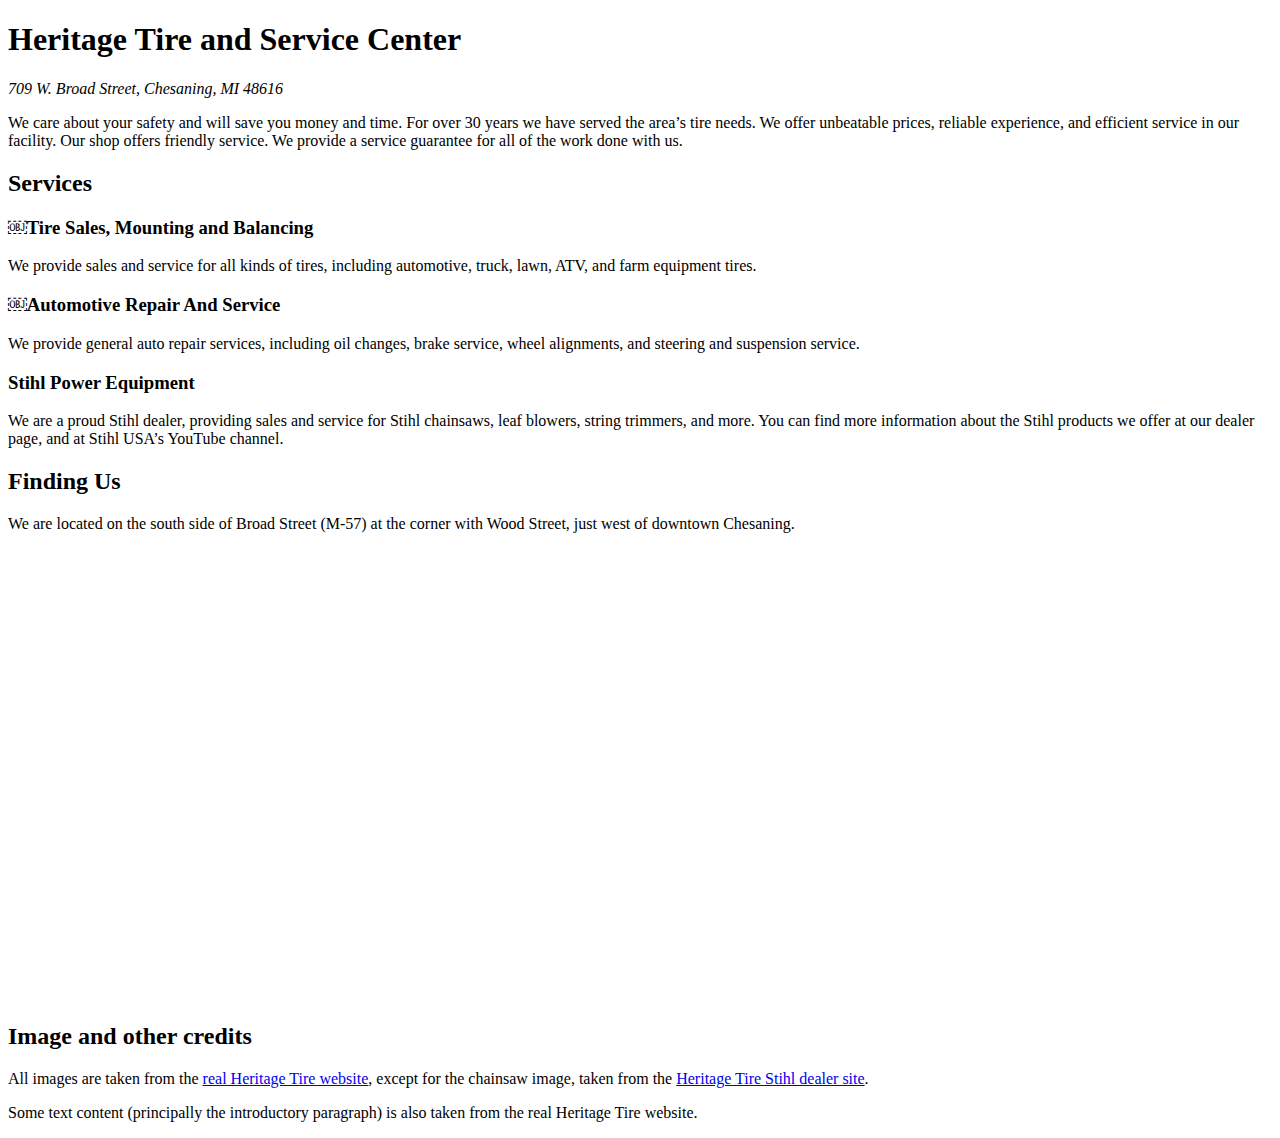
==== hw4/index.html @ fd3a6329 "basic hw4 with text content, layout  and cleansing of the sans-serif plague" ====
<!DOCTYPE html>
<html lang="en">

<head>
	<title>Heritage Tire Service</title>

	<link rel="stylesheet" href="https://stackpath.bootstrapcdn.com/bootstrap/4.1.1/css/bootstrap.min.css" integrity="sha384-WskhaSGFgHYWDcbwN70/dfYBj47jz9qbsMId/iRN3ewGhXQFZCSftd1LZCfmhktB" crossorigin="anonymous" />
	<link rel="stylesheet" href="hw4.css" />

	<meta charset="utf-8" />
	<meta name="viewport" content="width=device-width, initial-scale=1, shrink-to-fit=no" />
</head>

<body>

<header class="container">
	<h1 class="display-4">Heritage Tire and Service Center</h1>
	<address>709 W. Broad Street, Chesaning, MI 48616</address>

	<p class="lead">We care about your safety and will save you money and time. For over 30 years we have served the area’s tire needs. We offer unbeatable prices, reliable experience, and efficient service in our facility. Our shop offers friendly service. We provide a service guarantee for all of the work done with us.</p>
</header>

<article class="container">
	<h2>Services</h2>
	<div class="row">
		<section class="col-sm" id="tires">
		<h3>￼Tire Sales, Mounting and Balancing</h3>
		<p>We provide sales and service for all kinds of tires, including automotive, truck, lawn, ATV, and farm equipment tires.</p>
		</section>

		<section class="col-sm" id="shop">
		<h3>￼Automotive Repair And Service</h3>
		<p>We provide general auto repair services, including oil changes, brake service, wheel alignments, and steering and suspension service.</p>
		</section>

		<section class="col-sm" id="stihl">
		<h3>Stihl Power Equipment</h3>
		<p>We are a proud Stihl dealer, providing sales and service for Stihl chainsaws, leaf blowers, string trimmers, and more. You can find more information about the Stihl products we offer at our dealer page, and at Stihl USA’s YouTube channel.</p>
		</section>
	</div>

	<h2>Finding Us</h2>
	<div class="row">
		<p class="col-sm">We are located on the south side of Broad Street (M-57) at the corner with Wood Street, just west of downtown Chesaning.</p>
		<iframe src="https://www.google.com/maps/embed?pb=!1m14!1m8!1m3!1d1454.5665735593363!2d-84.122022!3d43.185717!3m2!1i1024!2i768!4f13.1!3m3!1m2!1s0x0%3A0xca71873a75a31eef!2sHeritage+Tire+Services+Center!5e0!3m2!1sen!2sus!4v1528496152302" width="600" height="450" frameborder="0" style="border:0" allowfullscreen id="map" class="col-sm"></iframe>
	</div>
</article>

<footer class="container">
	<h2>Image and other credits</h2>
	<p>All images are taken from the <a href="http://www.heritagetireservice.com/">real Heritage Tire website</a>, except for the chainsaw image, taken from the <a href="https://heritagetireservicecenterllc.stihldealer.net/products/chain-saws/homeowner-saws/ms170/">Heritage Tire Stihl dealer site</a>.</p>

	<a>Some text content (principally the introductory paragraph) is also taken from the real Heritage Tire website.</a>
</footer>

<script src="https://code.jquery.com/jquery-3.3.1.slim.min.js" integrity="sha384-q8i/X+965DzO0rT7abK41JStQIAqVgRVzpbzo5smXKp4YfRvH+8abtTE1Pi6jizo" crossorigin="anonymous"></script>
<script src="https://cdnjs.cloudflare.com/ajax/libs/popper.js/1.14.3/umd/popper.min.js" integrity="sha384-ZMP7rVo3mIykV+2+9J3UJ46jBk0WLaUAdn689aCwoqbBJiSnjAK/l8WvCWPIPm49" crossorigin="anonymous"></script>
<script src="https://stackpath.bootstrapcdn.com/bootstrap/4.1.1/js/bootstrap.min.js" integrity="sha384-smHYKdLADwkXOn1EmN1qk/HfnUcbVRZyYmZ4qpPea6sjB/pTJ0euyQp0Mk8ck+5T" crossorigin="anonymous"></script>
</body>
</html>
---- hw4/hw4.css ----
body
{
	/* I *despise* sans-serif fonts. */
	font-family: serif;
}

.container
{
	margin-bottom: 1em;
}
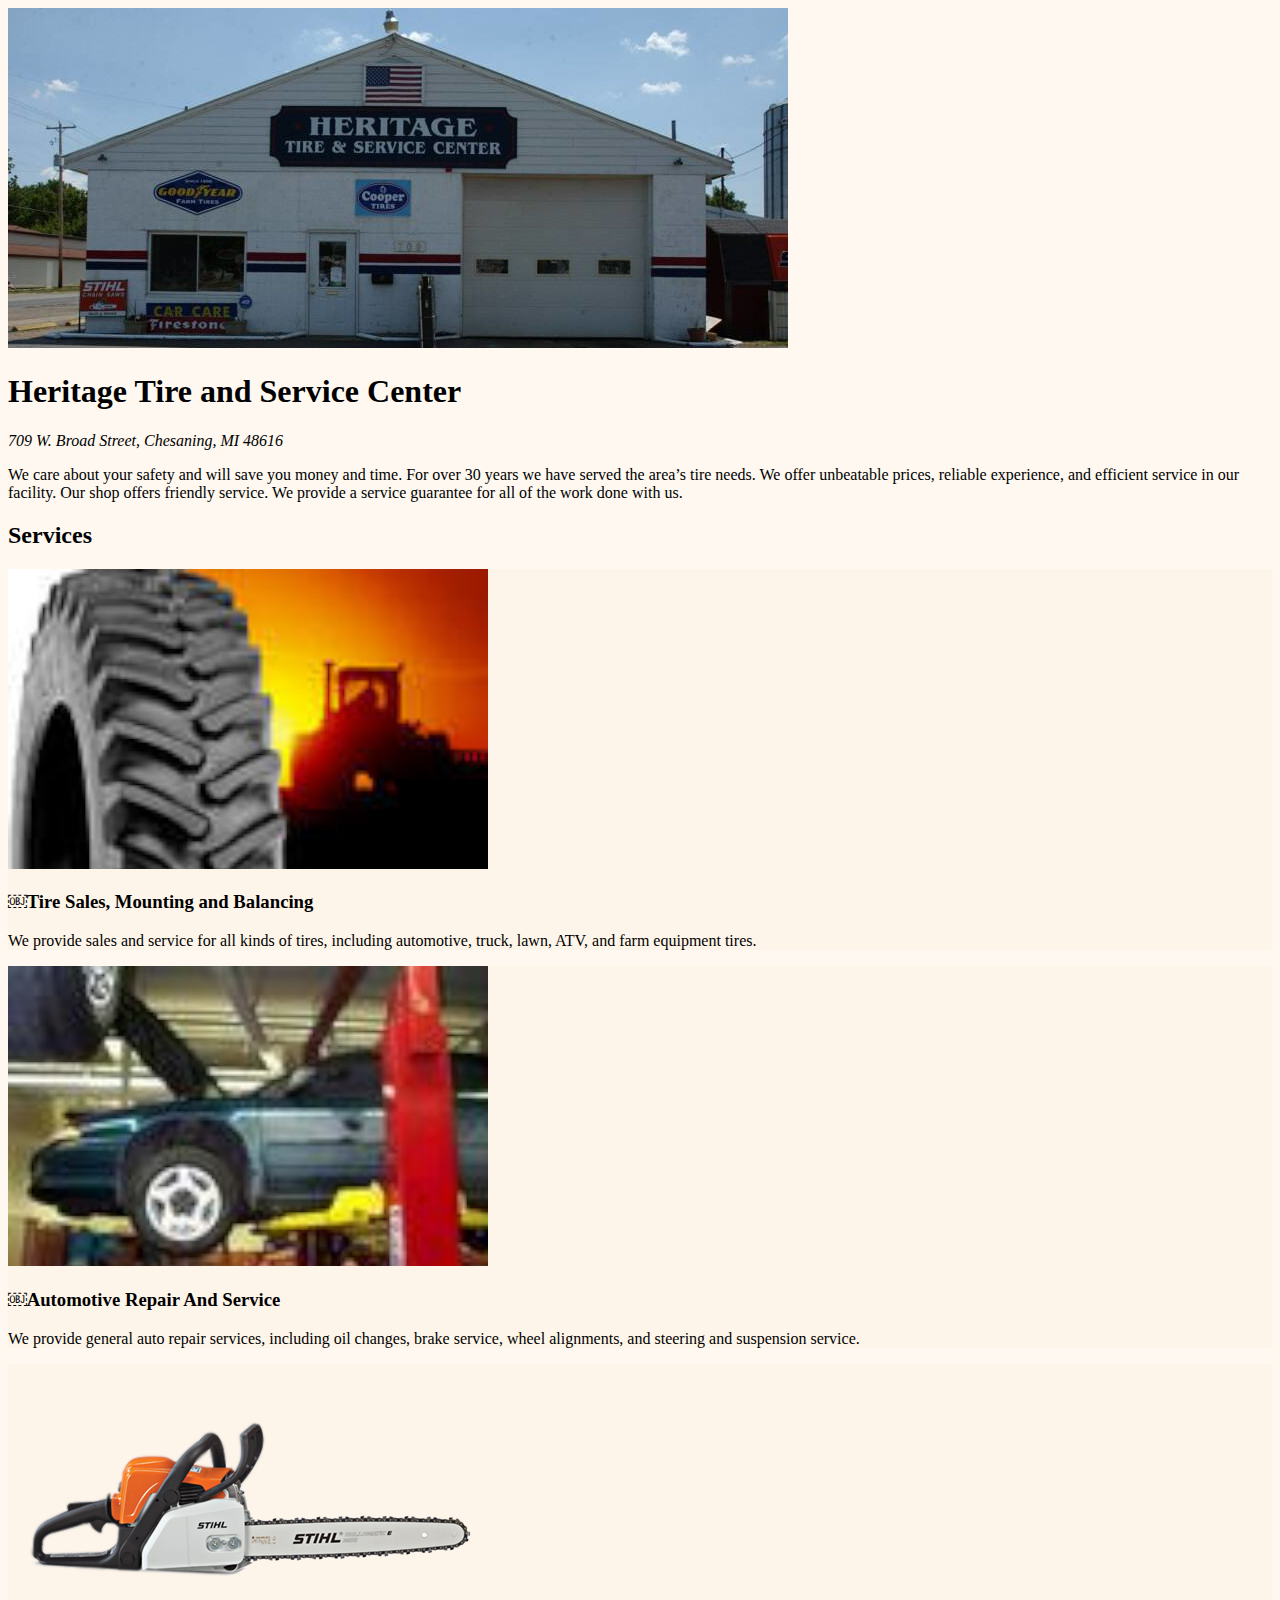
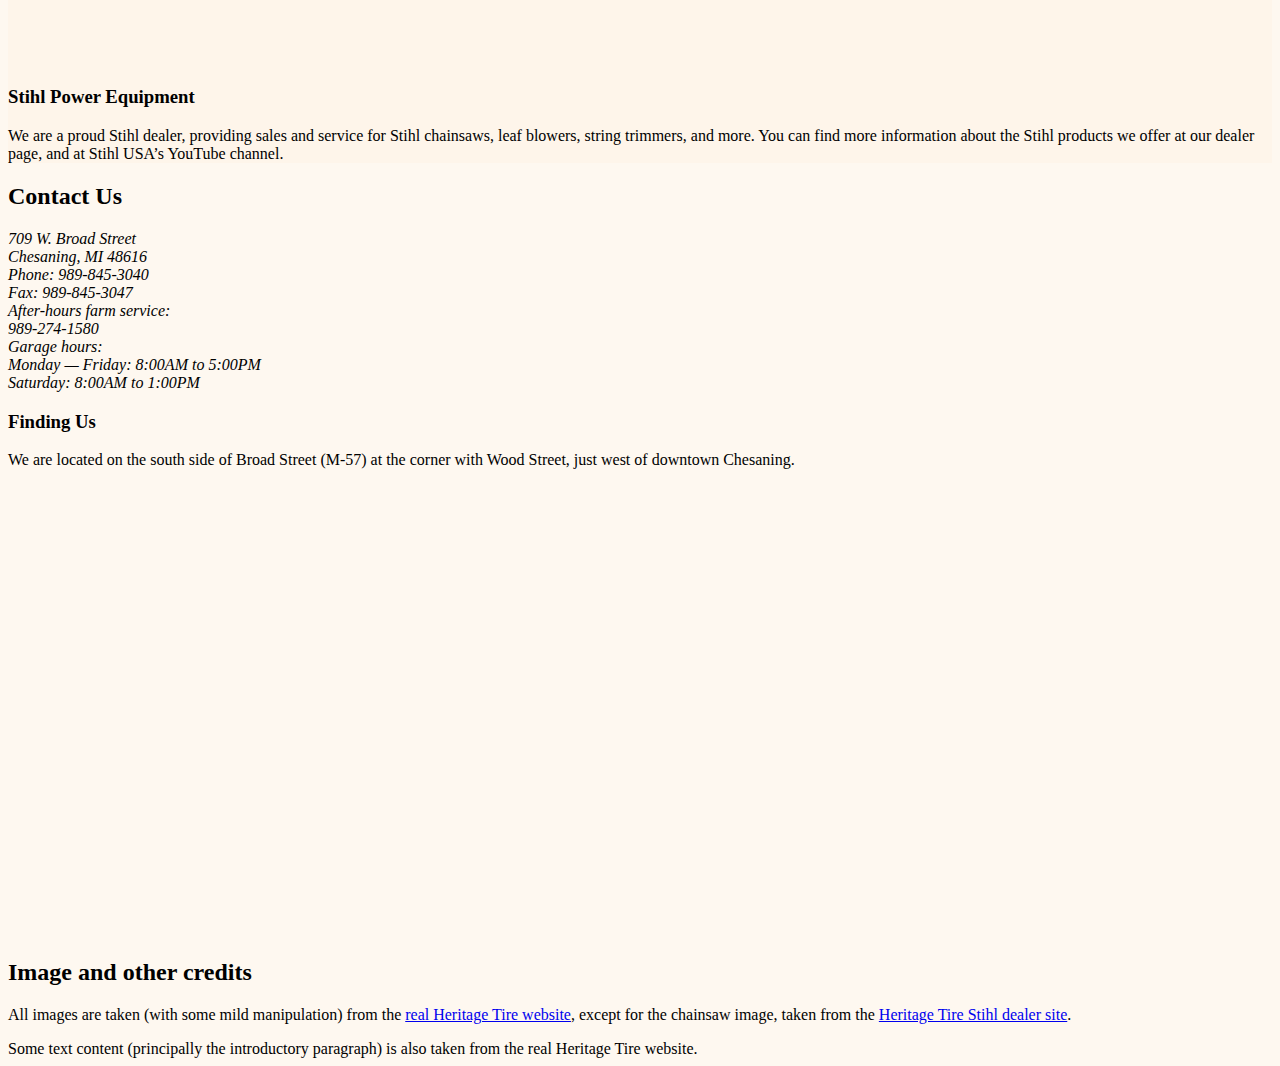
==== commit 668aa44a: "actual site finished" ====
--- a/hw4/index.html
+++ b/hw4/index.html
@@ -11,9 +11,22 @@
 	<meta name="viewport" content="width=device-width, initial-scale=1, shrink-to-fit=no" />
 </head>
 
+<!--
+Bootstrap classes used:
+	Grid: container, row, col-sm
+	Typography: display-4, lead
+	Cards: card, card-body, card-img-top, card-title, card-text
+	Spacing: m-1, m-2, m-3, mb-4
+	Utility.Color: bg-light
+	Utility.Sizing: w-100
+	Images: img-fluid
+-->
+
 <body>
 
-<header class="container">
+<img class="img-fluid w-100" alt="[Image: The Heritage Tire storefront]" src="STORE3_op_780x511.jpg" />
+
+<header class="container m-2">
 	<h1 class="display-4">Heritage Tire and Service Center</h1>
 	<address>709 W. Broad Street, Chesaning, MI 48616</address>
 
@@ -21,34 +34,68 @@
 </header>
 
 <article class="container">
-	<h2>Services</h2>
-	<div class="row">
-		<section class="col-sm" id="tires">
-		<h3>￼Tire Sales, Mounting and Balancing</h3>
-		<p>We provide sales and service for all kinds of tires, including automotive, truck, lawn, ATV, and farm equipment tires.</p>
+	<h2 class="m-3">Services</h2>
+	<div class="row m-2 mb-4">
+		<section class="col-md card m-1 bg-light" id="tires">
+			<img class="card-img-top" alt="[Image: A tractor tire, and a tractor]" src="tirefarm.jpg"/>
+			<div class="card-body">
+				<h3 class="card-title">￼Tire Sales, Mounting and Balancing</h3>
+				<p class="card-text">We provide sales and service for all kinds of tires, including automotive, truck, lawn, ATV, and farm equipment tires.</p>
+			</div>
 		</section>
 
-		<section class="col-sm" id="shop">
-		<h3>￼Automotive Repair And Service</h3>
-		<p>We provide general auto repair services, including oil changes, brake service, wheel alignments, and steering and suspension service.</p>
+		<section class="col-md card m-1 bg-light" id="shop">
+			<img class="card-img-top" alt="[Image: A car on a hoist]" src="garage1.jpg" />
+			<div class="card-body">
+				<h3 class="card-title">￼Automotive Repair And Service</h3>
+				<p class="card-text">We provide general auto repair services, including oil changes, brake service, wheel alignments, and steering and suspension service.</p>
+			</div>
 		</section>
 
-		<section class="col-sm" id="stihl">
-		<h3>Stihl Power Equipment</h3>
-		<p>We are a proud Stihl dealer, providing sales and service for Stihl chainsaws, leaf blowers, string trimmers, and more. You can find more information about the Stihl products we offer at our dealer page, and at Stihl USA’s YouTube channel.</p>
+		<section class="col-md card m-1 bg-light" id="stihl">
+			<img class="card-img-top" alt="[Image: a Stihl chainsaw]" src="ms170.png" />
+			<div class="card-body">
+				<h3 class="card-title">Stihl Power Equipment</h3>
+				<p class="card-text">We are a proud Stihl dealer, providing sales and service for Stihl chainsaws, leaf blowers, string trimmers, and more. You can find more information about the Stihl products we offer at our dealer page, and at Stihl USA’s YouTube channel.</p>
+			</div>
 		</section>
 	</div>
 
-	<h2>Finding Us</h2>
-	<div class="row">
-		<p class="col-sm">We are located on the south side of Broad Street (M-57) at the corner with Wood Street, just west of downtown Chesaning.</p>
+	<div class="row m-2 mb-4">
+		<aside class="col-lg-4">
+			<h2>Contact Us</h2>
+			<address>
+				709 W. Broad Street <br />
+				Chesaning, MI 48616 <br />
+				Phone: 989-845-3040 <br />
+				Fax: 989-845-3047   <br />
+			</address>
+			<address>
+				After-hours farm service: <br />
+				989-274-1580 <br />
+			</address>
+			<address>
+				Garage hours:                           <br />
+				Monday &mdash; Friday: 8:00AM to 5:00PM <br />
+				Saturday: 8:00AM to 1:00PM              <br />
+			</address>
+			<h3>Finding Us</h3>
+			<p>We are located on the south side of Broad Street (M-57) at the corner with Wood Street, just west of downtown Chesaning.</p>
+		</aside>
+
+		<!-- Bootstrap provides much "responsive" slop for embedded
+		     content. This appears mainly intended to preserve the
+		     frame's aspect ratio; this is 200% guaranteed irrelevant or
+		     double your money back for this map, so we simply don't use
+		     any of it.
+		-->
 		<iframe src="https://www.google.com/maps/embed?pb=!1m14!1m8!1m3!1d1454.5665735593363!2d-84.122022!3d43.185717!3m2!1i1024!2i768!4f13.1!3m3!1m2!1s0x0%3A0xca71873a75a31eef!2sHeritage+Tire+Services+Center!5e0!3m2!1sen!2sus!4v1528496152302" width="600" height="450" frameborder="0" style="border:0" allowfullscreen id="map" class="col-sm"></iframe>
 	</div>
 </article>
 
-<footer class="container">
+<footer class="container mb-4">
 	<h2>Image and other credits</h2>
-	<p>All images are taken from the <a href="http://www.heritagetireservice.com/">real Heritage Tire website</a>, except for the chainsaw image, taken from the <a href="https://heritagetireservicecenterllc.stihldealer.net/products/chain-saws/homeowner-saws/ms170/">Heritage Tire Stihl dealer site</a>.</p>
+	<p>All images are taken (with some mild manipulation) from the <a href="http://www.heritagetireservice.com/">real Heritage Tire website</a>, except for the chainsaw image, taken from the <a href="https://heritagetireservicecenterllc.stihldealer.net/products/chain-saws/homeowner-saws/ms170/">Heritage Tire Stihl dealer site</a>.</p>
 
 	<a>Some text content (principally the introductory paragraph) is also taken from the real Heritage Tire website.</a>
 </footer>
--- a/hw4/hw4.css
+++ b/hw4/hw4.css
@@ -1,10 +1,18 @@
+/*
+ * Overrides for some bootstrap defaults I consider more or less evil.
+ */
+
 body
 {
 	/* I *despise* sans-serif fonts. */
 	font-family: serif;
+
+	/* A nice cream-paper color. */
+	background-color: #fef8f0 !important;
 }
 
-.container
+.bg-light
 {
-	margin-bottom: 1em;
+	/* A darker cream-paper color. */
+	background-color: #fef5ea !important;
 }
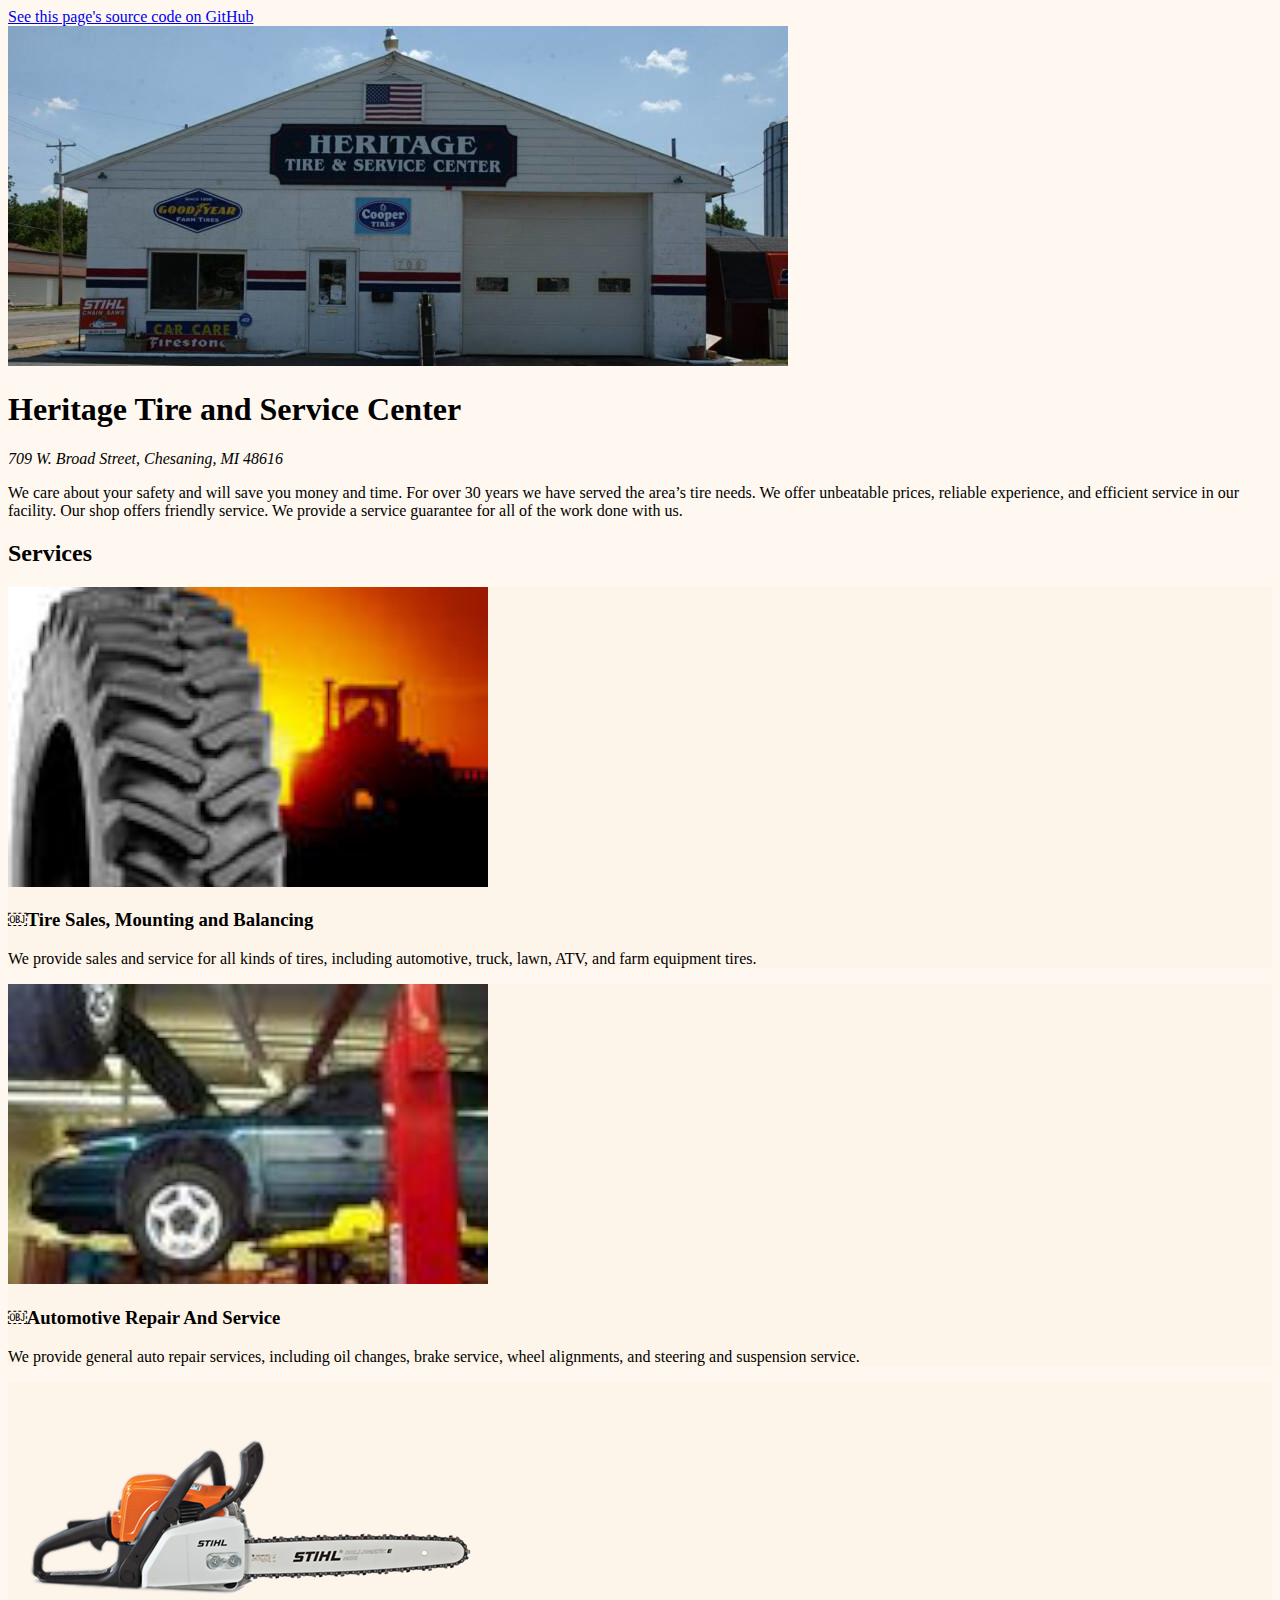
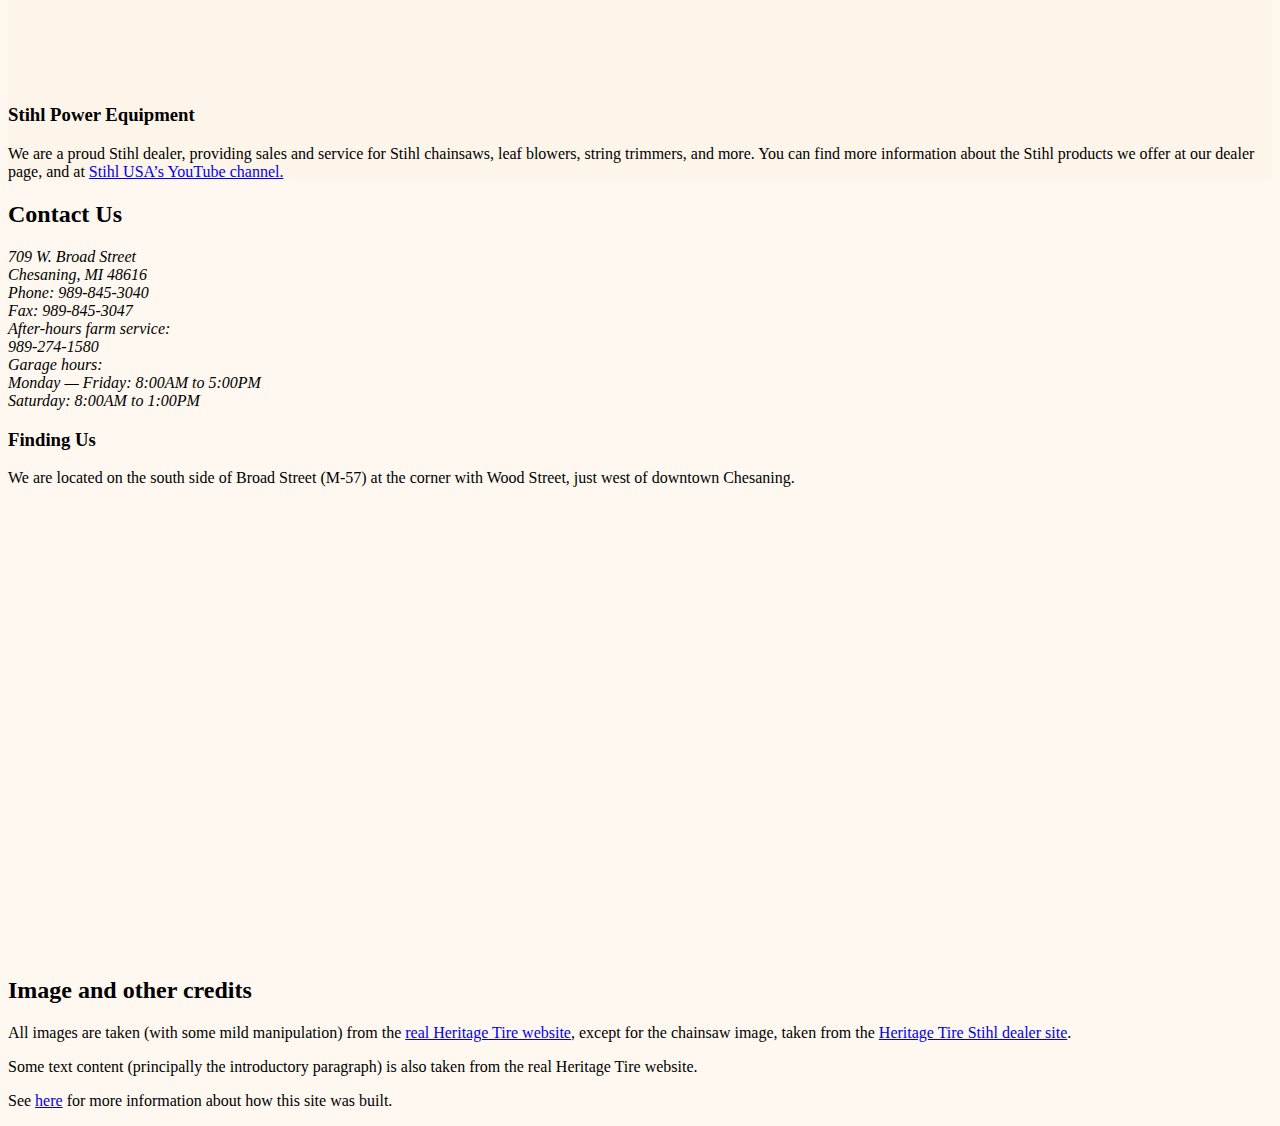
==== commit 513ecb9b: "oop, we need the youtube link" ====
--- a/hw4/index.html
+++ b/hw4/index.html
@@ -13,17 +13,22 @@
 
 <!--
 Bootstrap classes used:
-	Grid: container, row, col-sm
+	Grid: container, row, col-md, col-lg, col-lg-4
 	Typography: display-4, lead
 	Cards: card, card-body, card-img-top, card-title, card-text
-	Spacing: m-1, m-2, m-3, mb-4
-	Utility.Color: bg-light
-	Utility.Sizing: w-100
+	Spacing: m-*
+	Utility.Color: bg-light, bg-primary, text-white
+	Utility.Sizing: w-100, w-25
+	Utility.Border: border, rounded
+	Utility.Text: text-center
 	Images: img-fluid
 -->
 
 <body>
 
+<nav class="bg-primary border rounded container w-100 text-center">
+	<a class="text-white" href="https://github.com/pjpiwowa/cis255/tree/master/hw4">See this page's source code on GitHub</a>
+</nav>
 <img class="img-fluid w-100" alt="[Image: The Heritage Tire storefront]" src="STORE3_op_780x511.jpg" />
 
 <header class="container m-2">
@@ -56,7 +61,7 @@
 			<img class="card-img-top" alt="[Image: a Stihl chainsaw]" src="ms170.png" />
 			<div class="card-body">
 				<h3 class="card-title">Stihl Power Equipment</h3>
-				<p class="card-text">We are a proud Stihl dealer, providing sales and service for Stihl chainsaws, leaf blowers, string trimmers, and more. You can find more information about the Stihl products we offer at our dealer page, and at Stihl USA’s YouTube channel.</p>
+				<p class="card-text">We are a proud Stihl dealer, providing sales and service for Stihl chainsaws, leaf blowers, string trimmers, and more. You can find more information about the Stihl products we offer at our dealer page, and at <a href="https://www.youtube.com/user/stihlusa/featured">Stihl USA’s YouTube channel.</a></p>
 			</div>
 		</section>
 	</div>
@@ -89,7 +94,7 @@
 		     double your money back for this map, so we simply don't use
 		     any of it.
 		-->
-		<iframe src="https://www.google.com/maps/embed?pb=!1m14!1m8!1m3!1d1454.5665735593363!2d-84.122022!3d43.185717!3m2!1i1024!2i768!4f13.1!3m3!1m2!1s0x0%3A0xca71873a75a31eef!2sHeritage+Tire+Services+Center!5e0!3m2!1sen!2sus!4v1528496152302" width="600" height="450" frameborder="0" style="border:0" allowfullscreen id="map" class="col-sm"></iframe>
+		<iframe src="https://www.google.com/maps/embed?pb=!1m14!1m8!1m3!1d1454.5665735593363!2d-84.122022!3d43.185717!3m2!1i1024!2i768!4f13.1!3m3!1m2!1s0x0%3A0xca71873a75a31eef!2sHeritage+Tire+Services+Center!5e0!3m2!1sen!2sus!4v1528496152302" width="600" height="450" frameborder="0" style="border:0" allowfullscreen id="map" class="col-lg"></iframe>
 	</div>
 </article>
 
@@ -97,7 +102,9 @@
 	<h2>Image and other credits</h2>
 	<p>All images are taken (with some mild manipulation) from the <a href="http://www.heritagetireservice.com/">real Heritage Tire website</a>, except for the chainsaw image, taken from the <a href="https://heritagetireservicecenterllc.stihldealer.net/products/chain-saws/homeowner-saws/ms170/">Heritage Tire Stihl dealer site</a>.</p>
 
-	<a>Some text content (principally the introductory paragraph) is also taken from the real Heritage Tire website.</a>
+	<p>Some text content (principally the introductory paragraph) is also taken from the real Heritage Tire website.</p>
+
+	<p>See <a href="explanations.html">here</a> for more information about how this site was built.</p>
 </footer>
 
 <script src="https://code.jquery.com/jquery-3.3.1.slim.min.js" integrity="sha384-q8i/X+965DzO0rT7abK41JStQIAqVgRVzpbzo5smXKp4YfRvH+8abtTE1Pi6jizo" crossorigin="anonymous"></script>
